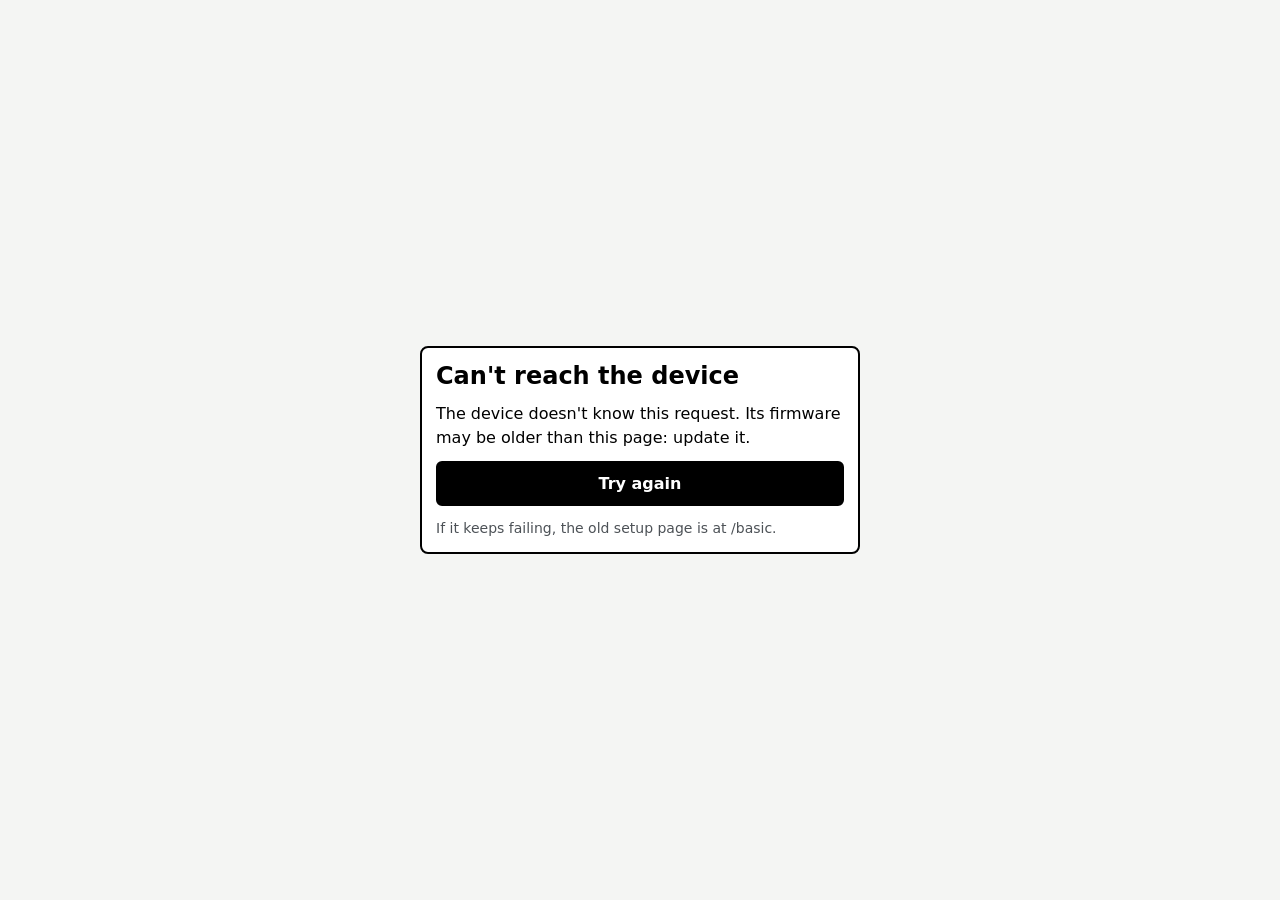
==== web/index.html @ f46f5c61 "Stage 5: setup app and layout editor (build 71) The device serves a new setup app (web/, compiled in" ====
<!DOCTYPE html>
<html lang="en">
<head>
<meta charset="utf-8">
<meta name="viewport" content="width=device-width, initial-scale=1, viewport-fit=cover">
<meta name="format-detection" content="telephone=no">
<title>Display setup</title>
<link rel="stylesheet" href="app.css">
</head>
<body class="t-paper">
<div id="app"><div class="full"><p><span class="spin"></span>Loading…</p></div></div>
<noscript><p style="padding:20px">This page needs JavaScript. The basic setup page is at <a href="/basic">/basic</a>.</p></noscript>
<script src="layout.js"></script>
<script src="app.js"></script>
</body>
</html>
---- web/app.css ----
/* Setup app, "Paper" look (docs/plans/STAGE5_SETUP_APP.md, decision 4). System fonts only: the
   phone has no internet in setup mode. */
.t-paper {
  --bg: #f4f5f3; --s: #fff; --ink: #000; --mut: #4d5257; --sep: #d4d6d3; --hi: #e7e9e5;
  --r: 8px; --rs: 6px; --bw: 2px;
  --sans: system-ui, -apple-system, "Segoe UI", Roboto, "Helvetica Neue", Arial, sans-serif;
}
* { box-sizing: border-box; }
html { -webkit-text-size-adjust: 100%; }
body { margin: 0; background: var(--bg); color: var(--ink); font: 16px/1.45 var(--sans); }
button, input, select, textarea { font: inherit; color: inherit; }
:focus { outline: 3px solid var(--ink); outline-offset: 2px; }
:focus:not(:focus-visible) { outline: none; }
[hidden] { display: none !important; }
h1, h2, h3, p { margin: 0; }
.wrap { max-width: 560px; margin: 0 auto; padding: 0 14px 230px; }

/* header + tabs */
.top { position: sticky; top: 0; z-index: 3; background: var(--bg); border-bottom: var(--bw) solid var(--ink); }
.top .in { max-width: 560px; margin: 0 auto; padding: 10px 14px 0; }
.head { display: flex; align-items: center; justify-content: space-between; gap: 10px; min-height: 40px; }
.head h1 { font-size: 19px; font-weight: 750; overflow: hidden; text-overflow: ellipsis; white-space: nowrap; }
.head .st { font-size: 13px; color: var(--mut); text-align: right; line-height: 1.3; flex: 0 0 auto; }
.tabs { display: flex; gap: 6px; padding: 8px 0 10px; }
.tabs button { flex: 1; min-height: 44px; border: var(--bw) solid var(--ink); border-radius: var(--rs); background: var(--s); font-weight: 650; font-size: 15px; cursor: pointer; }
.tabs button[aria-selected="true"] { background: var(--ink); color: var(--s); }

/* sections, cards */
.lbl { font-size: 14px; font-weight: 650; color: var(--mut); margin: 20px 4px 8px; }
.card { background: var(--s); border: var(--bw) solid var(--ink); border-radius: var(--r); padding: 14px; }
.card + .card { margin-top: 10px; }
.card > * + * { margin-top: 12px; }
.note { font-size: 14px; color: var(--mut); }
.big { font-size: 18px; font-weight: 700; }
.row { display: flex; gap: 8px; align-items: center; }
.row > .grow { flex: 1; min-width: 0; }
.kv { display: flex; justify-content: space-between; gap: 12px; padding: 10px 0; border-top: 1px solid var(--sep); }
.kv:first-child { border-top: 0; padding-top: 0; }
.kv:last-child { padding-bottom: 0; }
.kv b { font-weight: 600; }
.kv span { text-align: right; color: var(--mut); }

/* fields */
.f > label, .f > .fl { display: block; font-weight: 650; margin-bottom: 6px; }
.f input, .f select, .f textarea { width: 100%; min-height: 44px; padding: 9px 11px; border: var(--bw) solid var(--ink); border-radius: var(--rs); background: var(--s); font-size: 16px; }
.f textarea { min-height: 140px; resize: vertical; line-height: 1.4; }
.f input::placeholder, .f textarea::placeholder { color: var(--mut); opacity: 1; }
.f .note { margin-top: 6px; }
.f.bad input, .f.bad select, .f.bad textarea { border-width: 3px; box-shadow: 0 0 0 2px var(--ink); }
.err { margin-top: 8px; font-weight: 650; display: flex; gap: 8px; align-items: flex-start; }
.err::before, .warn::before { content: "!"; flex: 0 0 22px; height: 22px; border-radius: 4px; background: var(--ink); color: var(--s); font-weight: 800; text-align: center; line-height: 22px; font-size: 15px; }
.msg { font-size: 15px; }
.msg.okm::before { content: "\2713\FE0E  "; font-weight: 800; }
.warn { display: flex; gap: 10px; align-items: flex-start; }
.warn b { display: block; }
.sub { padding: 12px; border: 1px solid var(--sep); border-radius: var(--rs); }
.sub > * + * { margin-top: 10px; }

/* buttons */
.btn { min-height: 44px; padding: 9px 14px; border: var(--bw) solid var(--ink); border-radius: var(--rs); background: var(--s); font-weight: 650; cursor: pointer; text-align: center; }
.btn.pri { background: var(--ink); color: var(--s); }
.btn.wide { width: 100%; }
.btn.sm { min-height: 44px; padding: 6px 10px; font-size: 15px; }
.btn:disabled { opacity: .45; cursor: default; }
.lnk { min-height: 44px; padding: 8px 4px; border: 0; background: none; text-decoration: underline; text-underline-offset: 3px; font-weight: 600; cursor: pointer; }
.btns { display: flex; gap: 8px; flex-wrap: wrap; }
.btns > .btn { flex: 1 1 0; }

/* switches and segmented choices */
.sw { display: flex; align-items: center; gap: 12px; width: 100%; min-height: 52px; padding: 8px 0; border: 0; background: none; text-align: left; cursor: pointer; }
.sw + .sw { border-top: 1px solid var(--sep); }
.sw .t { flex: 1; }
.sw .t small { display: block; color: var(--mut); font-size: 14px; }
.sw .k { flex: 0 0 52px; height: 30px; border: var(--bw) solid var(--ink); border-radius: 15px; position: relative; background: var(--s); }
.sw .k::after { content: ""; position: absolute; top: 3px; left: 3px; width: 20px; height: 20px; border-radius: 50%; background: var(--ink); }
.sw[aria-checked="true"] .k { background: var(--ink); }
.sw[aria-checked="true"] .k::after { left: 25px; background: var(--s); }
.seg { display: flex; border: var(--bw) solid var(--ink); border-radius: var(--rs); overflow: hidden; }
.seg button { flex: 1; min-height: 44px; border: 0; background: var(--s); font-weight: 600; cursor: pointer; padding: 6px 8px; }
.seg button + button { border-left: var(--bw) solid var(--ink); }
.seg button[aria-pressed="true"] { background: var(--ink); color: var(--s); }

/* lists of rows (boxes, networks, tasks) */
.list { background: var(--s); border: var(--bw) solid var(--ink); border-radius: var(--r); overflow: hidden; }
.it { display: flex; align-items: center; gap: 12px; width: 100%; min-height: 56px; padding: 10px 14px; border: 0; border-top: 1px solid var(--sep); background: none; text-align: left; cursor: pointer; }
.it:first-child { border-top: 0; }
.it .t { flex: 1; min-width: 0; }
.it .t small { display: block; color: var(--mut); font-size: 14px; }
.it .ch { color: var(--mut); font-size: 20px; }
.it.sel, .it[aria-pressed="true"] { background: var(--hi); box-shadow: inset 4px 0 0 var(--ink); }
.ico { width: 32px; height: 32px; flex: 0 0 32px; border-radius: 4px; background: var(--ink); color: var(--s); display: grid; place-items: center; font-size: 16px; line-height: 1; }
.ico.o { background: var(--s); color: var(--ink); border: var(--bw) dashed var(--ink); }
.bars { display: inline-flex; align-items: flex-end; gap: 2px; height: 16px; }
.bars i { width: 4px; background: var(--sep); }
.bars i.on { background: var(--ink); }
.tools { display: flex; gap: 8px; margin-top: 10px; }
.tools .btn { flex: 1; }

/* e-paper sketch: an SVG in 800 x 480 coordinates, scaled to the width */
.epd { background: var(--ink); border-radius: var(--rs); padding: 8px; }
.epd svg { display: block; width: 100%; height: auto; background: #fff; font-family: var(--sans); }
.epd img { display: block; width: 100%; height: auto; background: #fff; image-rendering: pixelated; }
.cap { font-size: 14px; color: var(--mut); margin-top: 8px; }

/* structures strip */
.strip { display: flex; gap: 8px; overflow-x: auto; padding: 2px 2px 8px; -webkit-overflow-scrolling: touch; }
.strip button { flex: 0 0 84px; padding: 7px 6px; border: var(--bw) solid var(--ink); border-radius: var(--rs); background: var(--s); font-size: 13px; line-height: 1.2; cursor: pointer; min-height: 44px; }
.strip button[aria-pressed="true"] { box-shadow: inset 0 0 0 3px var(--ink); font-weight: 700; }
.strip svg { display: block; width: 100%; height: auto; margin-bottom: 5px; }

/* tasks / birthdays editors */
.task { padding: 12px 0; border-top: 1px solid var(--sep); }
.task:first-child { border-top: 0; padding-top: 0; }
.task .row + .row { margin-top: 8px; }
.task input[type="text"] { flex: 1; min-width: 0; }
.task select, .task input[type="date"] { min-height: 44px; border: var(--bw) solid var(--ink); border-radius: var(--rs); background: var(--s); padding: 6px 8px; font-size: 16px; }
.task input[type="date"] { flex: 1; min-width: 0; }
.task input[type="text"] { min-height: 44px; border: var(--bw) solid var(--ink); border-radius: var(--rs); padding: 9px 11px; font-size: 16px; }
.task.done input[type="text"] { text-decoration: line-through; color: var(--mut); }
.chk { width: 44px; height: 44px; flex: 0 0 44px; display: grid; place-items: center; border: 0; background: none; cursor: pointer; padding: 0; }
.chk span { width: 26px; height: 26px; border: var(--bw) solid var(--ink); border-radius: 4px; display: grid; place-items: center; font-weight: 800; font-size: 17px; }
.chk[aria-checked="true"] span { background: var(--ink); color: var(--s); }
.x { width: 44px; height: 44px; flex: 0 0 44px; border: var(--bw) solid var(--ink); border-radius: var(--rs); background: var(--s); font-size: 18px; cursor: pointer; }
.grid3 { display: grid; grid-template-columns: 1fr 1.6fr 1.1fr; gap: 8px; }
.sugg { margin-top: 6px; }
.sugg .it { min-height: 48px; }

/* bottom bar */
.bar { position: fixed; left: 0; right: 0; bottom: 0; z-index: 4; background: var(--bg); border-top: var(--bw) solid var(--ink); padding: 10px 14px calc(12px + env(safe-area-inset-bottom, 0px)); }
.bar .in { max-width: 532px; margin: 0 auto; }
.bar .in > * + * { margin-top: 8px; }
.bar .btns > .btn { min-height: 48px; }

/* sheet, dialog, overlays */
.scrim { position: fixed; inset: 0; top: 0; left: 0; right: 0; bottom: 0; z-index: 8; background: rgba(0, 0, 0, .35); }
.sheet { position: fixed; left: 0; right: 0; bottom: 0; z-index: 9; max-height: 82vh; overflow-y: auto; background: var(--s); border-top: var(--bw) solid var(--ink); border-radius: 14px 14px 0 0; padding: 10px 14px calc(18px + env(safe-area-inset-bottom, 0px)); }
.sheet .in { max-width: 532px; margin: 0 auto; }
.sheet .in > * + * { margin-top: 10px; }
.sheet h2 { font-size: 18px; }
.grab { width: 40px; height: 5px; border-radius: 3px; background: var(--sep); margin: 0 auto 6px; }
.wgrid { display: grid; grid-template-columns: 1fr 1fr; gap: 8px; }
.wgrid button { display: flex; gap: 10px; align-items: center; min-height: 56px; padding: 8px 10px; border: var(--bw) solid var(--ink); border-radius: var(--rs); background: var(--bg); text-align: left; cursor: pointer; font-size: 15px; line-height: 1.25; }
.wgrid button small { display: block; font-size: 13px; color: var(--mut); }
.wgrid button:disabled { opacity: .5; cursor: not-allowed; }
.wgrid button[aria-pressed="true"] { box-shadow: inset 0 0 0 3px var(--ink); background: var(--s); font-weight: 700; }
.full { min-height: 100vh; display: flex; align-items: center; justify-content: center; padding: 24px 18px; }
.full .card { max-width: 440px; width: 100%; }
.full h1 { font-size: 24px; line-height: 1.2; }
.code { font-size: 28px !important; letter-spacing: .3em; text-align: center; font-variant-numeric: tabular-nums; }
.spin { display: inline-block; width: 18px; height: 18px; border: 3px solid var(--sep); border-top-color: var(--ink); border-radius: 50%; animation: sp 1s linear infinite; vertical-align: -3px; margin-right: 8px; }
@keyframes sp { to { transform: rotate(360deg); } }
.toast { position: fixed; left: 50%; top: 12px; transform: translateX(-50%); z-index: 10; max-width: 92vw; background: var(--ink); color: var(--s); padding: 10px 16px; border-radius: var(--rs); font-weight: 600; }

/* first-start guide */
.steps { display: flex; gap: 4px; margin: 4px 0 10px; }
.steps i { flex: 1; height: 6px; border-radius: 3px; background: var(--sep); }
.steps i.on { background: var(--ink); }
details > summary { list-style: none; cursor: pointer; min-height: 44px; display: flex; align-items: center; font-weight: 650; }
details > summary::-webkit-details-marker { display: none; }
details > summary::before { content: "\25B8\FE0E"; margin-right: 8px; }
details[open] > summary::before { content: "\25BE\FE0E"; }
@media (prefers-reduced-motion: reduce) { .spin { animation-duration: 3s; } }
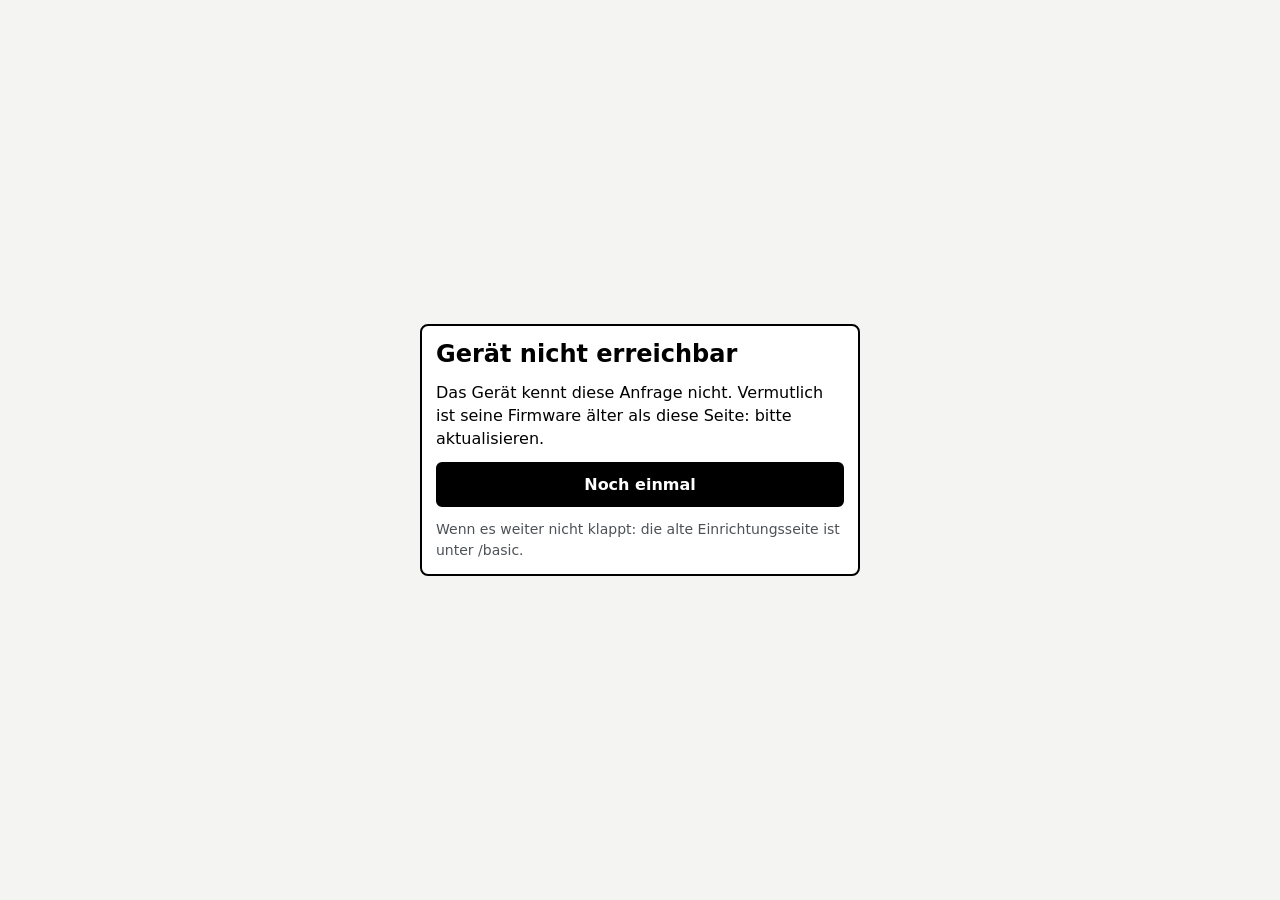
==== commit 11085c61: "Build 78: German and English, own stock names, automatic beta releases German and English for the sc" ====
--- a/web/index.html
+++ b/web/index.html
@@ -1,16 +1,17 @@
 <!DOCTYPE html>
-<html lang="en">
+<html lang="de">
 <head>
 <meta charset="utf-8">
 <meta name="viewport" content="width=device-width, initial-scale=1, viewport-fit=cover">
 <meta name="format-detection" content="telephone=no">
-<title>Display setup</title>
+<title>Anzeige einrichten</title>
 <link rel="stylesheet" href="app.css">
 </head>
 <body class="t-paper">
-<div id="app"><div class="full"><p><span class="spin"></span>Loading…</p></div></div>
-<noscript><p style="padding:20px">This page needs JavaScript. The basic setup page is at <a href="/basic">/basic</a>.</p></noscript>
+<div id="app"><div class="full"><p><span class="spin"></span>Lade… / Loading…</p></div></div>
+<noscript><p style="padding:20px">Diese Seite braucht JavaScript / This page needs JavaScript: <a href="/basic">/basic</a></p></noscript>
 <script src="layout.js"></script>
+<script src="i18n.js"></script>
 <script src="app.js"></script>
 </body>
 </html>
--- a/web/app.css
+++ b/web/app.css
@@ -107,6 +107,8 @@
 .strip button { flex: 0 0 84px; padding: 7px 6px; border: var(--bw) solid var(--ink); border-radius: var(--rs); background: var(--s); font-size: 13px; line-height: 1.2; cursor: pointer; min-height: 44px; }
 .strip button[aria-pressed="true"] { box-shadow: inset 0 0 0 3px var(--ink); font-weight: 700; }
 .strip svg { display: block; width: 100%; height: auto; margin-bottom: 5px; }
+.strip.big button { flex-basis: 128px; }
+@media (min-width: 600px) { .strip { flex-wrap: wrap; overflow-x: visible; } }
 
 /* tasks / birthdays editors */
 .task { padding: 12px 0; border-top: 1px solid var(--sep); }
@@ -159,4 +161,16 @@
 details > summary::-webkit-details-marker { display: none; }
 details > summary::before { content: "\25B8\FE0E"; margin-right: 8px; }
 details[open] > summary::before { content: "\25BE\FE0E"; }
+/* diagnostics */
+.dh { font-size: 16px; margin-top: 18px !important; }
+.chart svg { display: block; width: 100%; height: auto; font-family: var(--sans); }
+.tblw { overflow-x: auto; }
+.tbl { width: 100%; border-collapse: collapse; font-size: 14px; }
+.tbl th { text-align: left; font-weight: 650; padding: 4px 6px 6px 0; border-bottom: var(--bw) solid var(--ink); }
+.tbl td { padding: 7px 6px 7px 0; border-top: 1px solid var(--sep); vertical-align: top; }
+.tag { display: inline-block; margin-left: 6px; padding: 0 5px; border: var(--bw) solid var(--ink); border-radius: 4px; font-size: 12px; font-weight: 700; }
+.log { max-height: 60vh; overflow-y: auto; border: var(--bw) solid var(--ink); border-radius: var(--rs); padding: 4px 10px 10px; background: var(--bg); }
+.log pre { margin: 0; font: 13px/1.45 ui-monospace, Menlo, Consolas, "Roboto Mono", monospace; white-space: pre-wrap; word-break: break-word; }
+.logd { font-size: 13px; color: var(--mut); margin: 8px 0 2px; position: sticky; top: 0; background: var(--bg); }
+a.btn { display: inline-flex; align-items: center; justify-content: center; text-decoration: none; color: var(--ink); }
 @media (prefers-reduced-motion: reduce) { .spin { animation-duration: 3s; } }
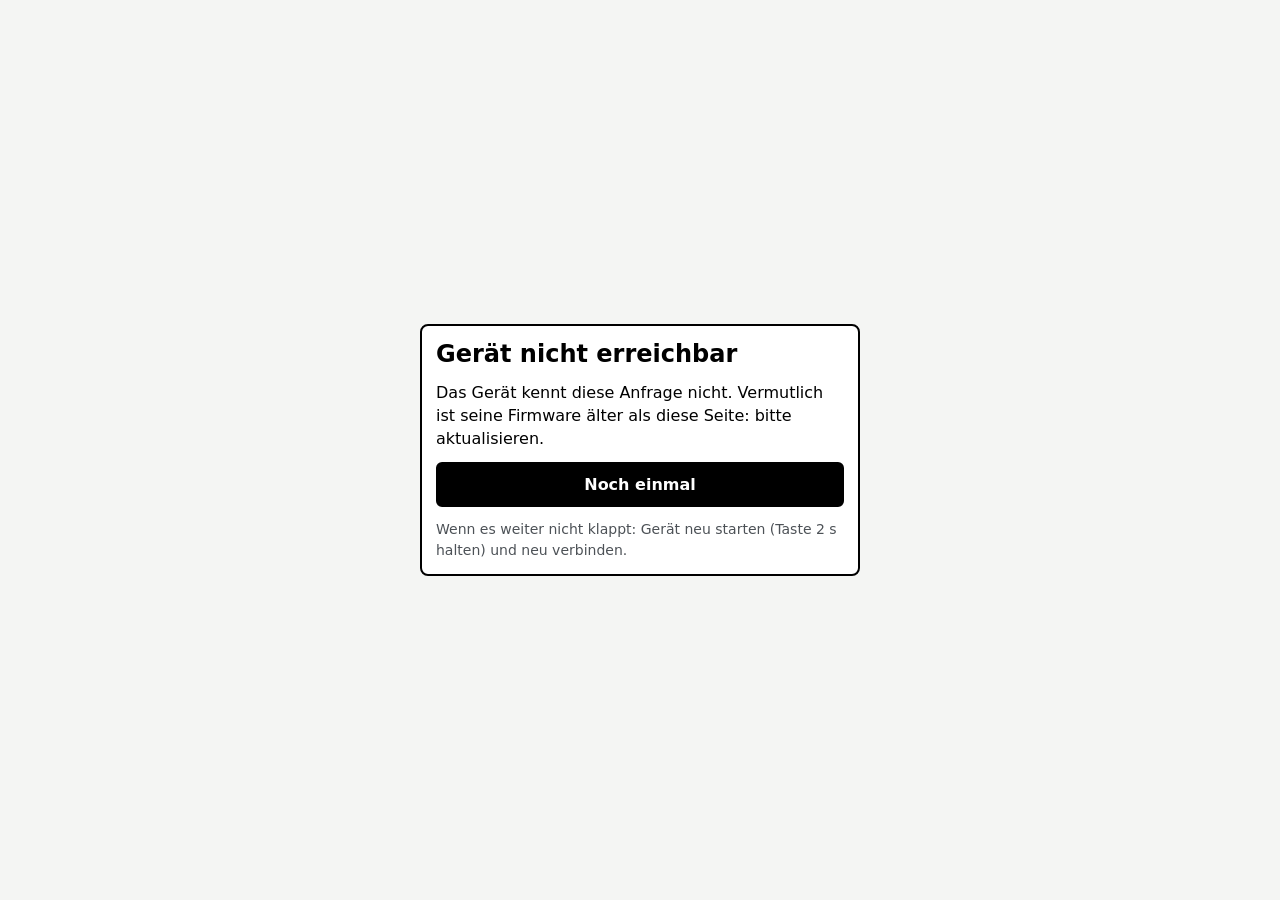
==== commit 41c44d6f: "Builds 79 and 80: new look with holidays, then an own code base Build 79 (stage 7, docs/plans/STAGE7" ====
--- a/web/index.html
+++ b/web/index.html
@@ -9,7 +9,7 @@
 </head>
 <body class="t-paper">
 <div id="app"><div class="full"><p><span class="spin"></span>Lade… / Loading…</p></div></div>
-<noscript><p style="padding:20px">Diese Seite braucht JavaScript / This page needs JavaScript: <a href="/basic">/basic</a></p></noscript>
+<noscript><p style="padding:20px">Diese Seite braucht JavaScript / This page needs JavaScript.</p></noscript>
 <script src="layout.js"></script>
 <script src="i18n.js"></script>
 <script src="app.js"></script>
